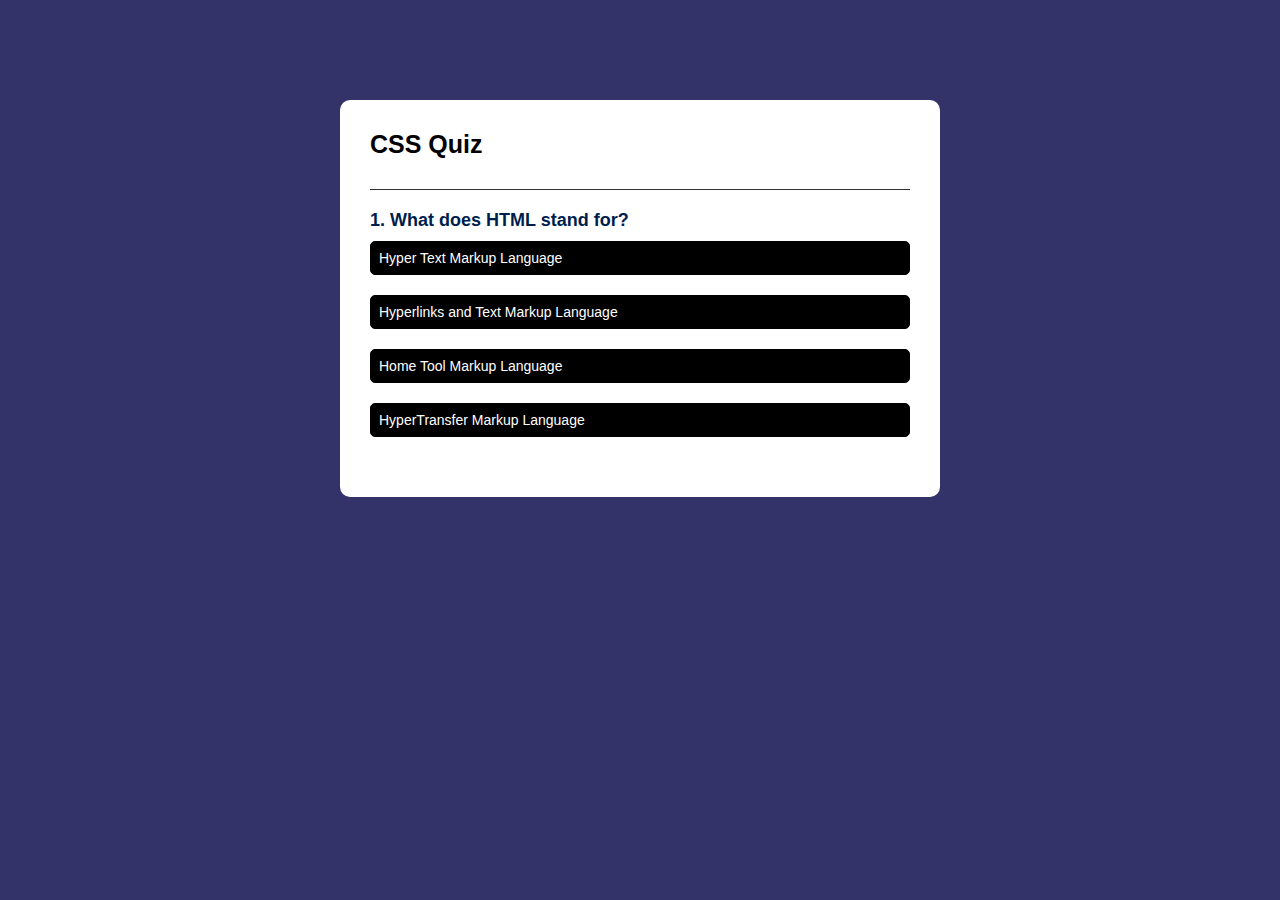
==== css-game-page.html @ b0f17d3e "Add existing codes to github" ====
<!DOCTYPE html>
<html lang="en">
<head>
    <meta charset="UTF-8">
    <meta name="viewport" content="width=device-width, initial-scale=1.0">
    <title>CSS Quiz</title>
    <link rel="stylesheet" href="styles.css">
</head>
<body>
   <div class="app html">
    <h1> CSS Quiz</h1>
    <div class="question-section-html">
        <h2 id="questions">Question goes here</h2>
        <div id="answer-buttons-html">
            <button class="btn">Answers</button>
            <button class="btn">Answers</button>
            <button class="btn">Answers</button>
            <button class="btn">Answers</button>
       </div>
       <button id="next-btn">Next</button>
    </div>
   </div> 
    <script src="script.js"></script>
</body>
</html>
---- styles.css ----
*{
  margin: 0;
    padding: 0;
    box-sizing: border-box; 
}

body {
    font-family: Arial, sans-serif;
    margin: 0;
    padding: 0;
    background-color: rgb(51, 51, 105);
    color: #333;
}

.container {
    display: flex;
    justify-content: space-between;
    max-width: 800px;
    width: 90%;
    height: 300px;
    margin: 150px auto;
    padding: 20px;
    background-color: #fff;
    border-radius: 8px;
    box-shadow: 0 0 10px rgba(0, 0, 0, 0.1);
}
.games-section {
    width: 40%;
    display: flex;
    flex-direction: column;
    justify-content: space-around;
}
.welcome-section {
    width: 50%;
    text-align: center;
    font-size: 13.5px;
    margin-top: 70px;
}
.welcome-section p{
    font-size: 13px;
    font-weight: 600;
    margin-top: 20px;
}
.section {
    text-align: center;
    padding: 20px;
    background-color: #4CAF50;
    color: #fff;
    border-radius: 8px;
    cursor: pointer;
    transition: background-color 0.3s ease-in-out;
}
.section:hover {
    background-color: #1bed22;
}
.section a{
    text-decoration: none;
    color: #fff;
    font-weight: 600;
}


/* GAME PAGE STYLES */
/* HTML PAGE STYLES */
.app{
    background-color: #fff;
    width: 90%;
    max-width: 600px;
    margin: 100px auto 0;
    border-radius: 10px;
    padding: 30px;
}
.app h1{
font-size: 25px;
color: black;
font-weight: 600;
border-bottom: 1px solid #333;
padding-bottom: 30px;
}
.question-section-html{
padding: 20px 0;
}
.question-section-html h2{
    font-size: 18px;
    color: #001e4d;
    font-weight: 600;
}
.btn{
    background-color: black;
    color: #fff;
    padding: 8px;
    margin: 10px 0;
    text-align: left;
    border-radius: 5px;
    font-size: 14px;
    font-weight: 500;
    width: 100%;
    cursor: pointer;
    border: 1px solid black;
    transition: all 0.3s ease-in-out;
}
.btn:hover{
    background-color: #fff;
    color: black;
}
#next-btn{
    background: #001e4d;
    color: white;
    font-weight: 500;
    width: 150px;
    border: 0;
    padding: 10px;
    margin: 20px auto 0;
    border-radius: 4px;
    cursor: pointer;
    display: none;
}
.correctAnswer{
    background-color: #4caf50;
}
.wrongAnswer{
    background-color: #7c0000;
}
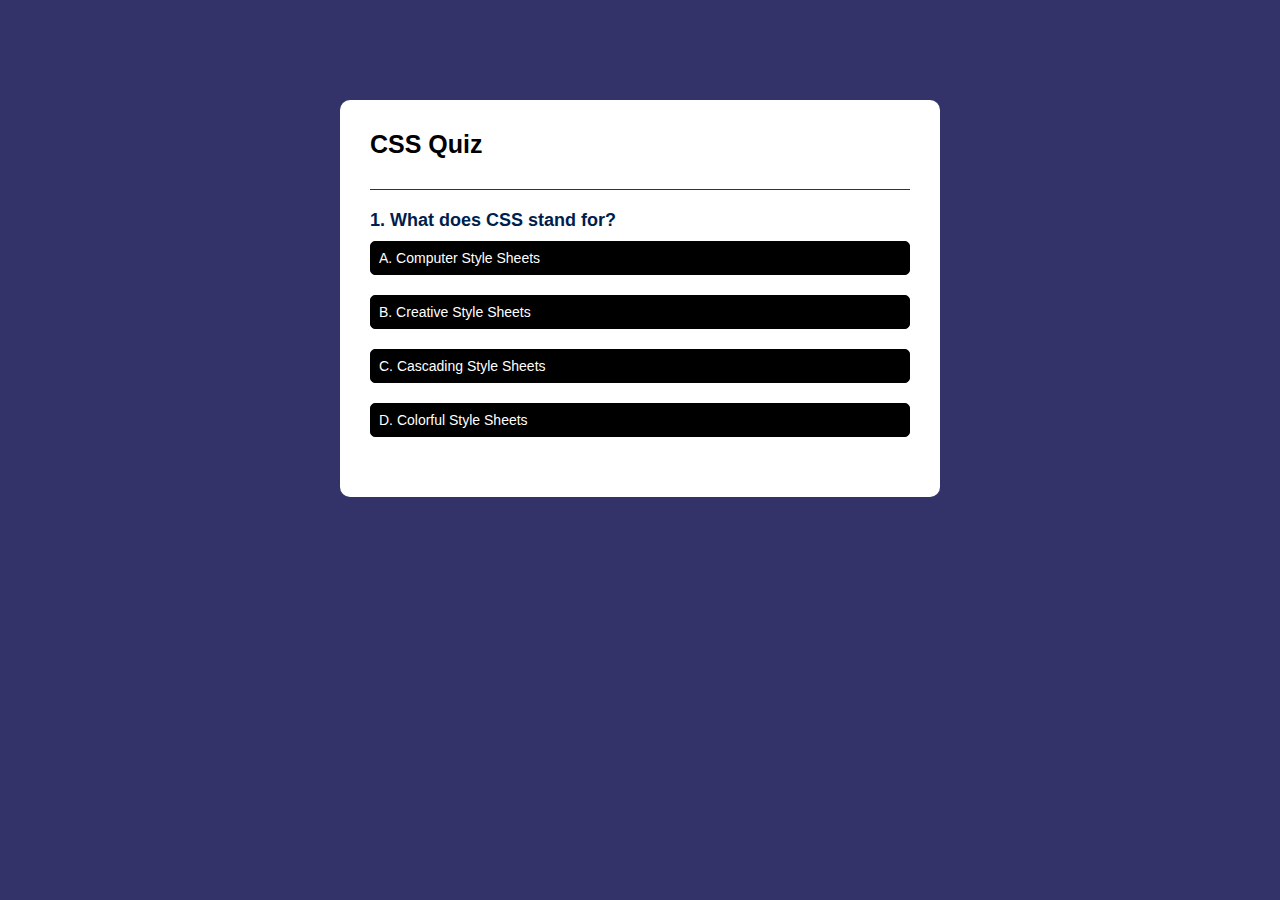
==== commit 264f28cc: "changed questions" ====
--- a/css-game-page.html
+++ b/css-game-page.html
@@ -4,7 +4,7 @@
     <meta charset="UTF-8">
     <meta name="viewport" content="width=device-width, initial-scale=1.0">
     <title>CSS Quiz</title>
-    <link rel="stylesheet" href="styles.css">
+    <link rel="stylesheet" href="gamestyle.css">
 </head>
 <body>
    <div class="app html">
@@ -20,6 +20,6 @@
        <button id="next-btn">Next</button>
     </div>
    </div> 
-    <script src="script.js"></script>
+    <script src="/js/css-game.js"></script>
 </body>
 </html>--- a/gamestyle.css
+++ b/gamestyle.css
@@ -0,0 +1,123 @@
+*{
+    margin: 0;
+      padding: 0;
+      box-sizing: border-box; 
+  }
+  
+  body {
+      font-family: Arial, sans-serif;
+      margin: 0;
+      padding: 0;
+      background-color: rgb(51, 51, 105);
+      color: #333;
+  }
+  
+  .container {
+      display: flex;
+      justify-content: space-between;
+      max-width: 800px;
+      width: 90%;
+      height: 350px;
+      margin: 150px auto;
+      padding: 20px;
+      background-color: #fff;
+      border-radius: 8px;
+      box-shadow: 0 0 10px rgba(0, 0, 0, 0.1);
+  }
+  .games-section {
+      width: 40%;
+      display: flex;
+      flex-direction: column;
+      justify-content: space-around;
+  }
+  .welcome-section {
+      width: 50%;
+      text-align: center;
+      font-size: 13.5px;
+      margin-top: 100px;
+  }
+  .welcome-section p{
+      font-size: 13px;
+      font-weight: 600;
+      margin-top: 20px;
+  }
+  .section {
+      text-align: center;
+      padding: 20px;
+      background-color: #4CAF50;
+      color: #fff;
+      border-radius: 8px;
+      cursor: pointer;
+      transition: background-color 0.3s ease-in-out;
+  }
+  .section:hover {
+      background-color: #1bed22;
+  }
+  .section a{
+      text-decoration: none;
+      color: #fff;
+      font-weight: 600;
+  }
+  
+  
+  /* GAME PAGE STYLES */
+  /* HTML PAGE STYLES */
+  .app{
+      background-color: #fff;
+      width: 90%;
+      max-width: 600px;
+      margin: 100px auto 0;
+      border-radius: 10px;
+      padding: 30px;
+  }
+  .app h1{
+  font-size: 25px;
+  color: black;
+  font-weight: 600;
+  border-bottom: 1px solid #333;
+  padding-bottom: 30px;
+  }
+  .question-section-html{
+  padding: 20px 0;
+  }
+  .question-section-html h2{
+      font-size: 18px;
+      color: #001e4d;
+      font-weight: 600;
+  }
+  .btn{
+      background-color: black;
+      color: #fff;
+      padding: 8px;
+      margin: 10px 0;
+      text-align: left;
+      border-radius: 5px;
+      font-size: 14px;
+      font-weight: 500;
+      width: 100%;
+      cursor: pointer;
+      border: 1px solid black;
+      transition: all 0.3s ease-in-out;
+  }
+  .btn:hover{
+      background-color: #fff;
+      color: black;
+  }
+  #next-btn{
+      background: #001e4d;
+      color: white;
+      font-weight: 500;
+      width: 150px;
+      border: 0;
+      padding: 10px;
+      margin: 20px auto 0;
+      border-radius: 4px;
+      cursor: pointer;
+      display: none;
+  }
+  .correctAnswer{
+      background-color: #4caf50;
+  }
+  .wrongAnswer{
+      background-color: #7c0000;
+  }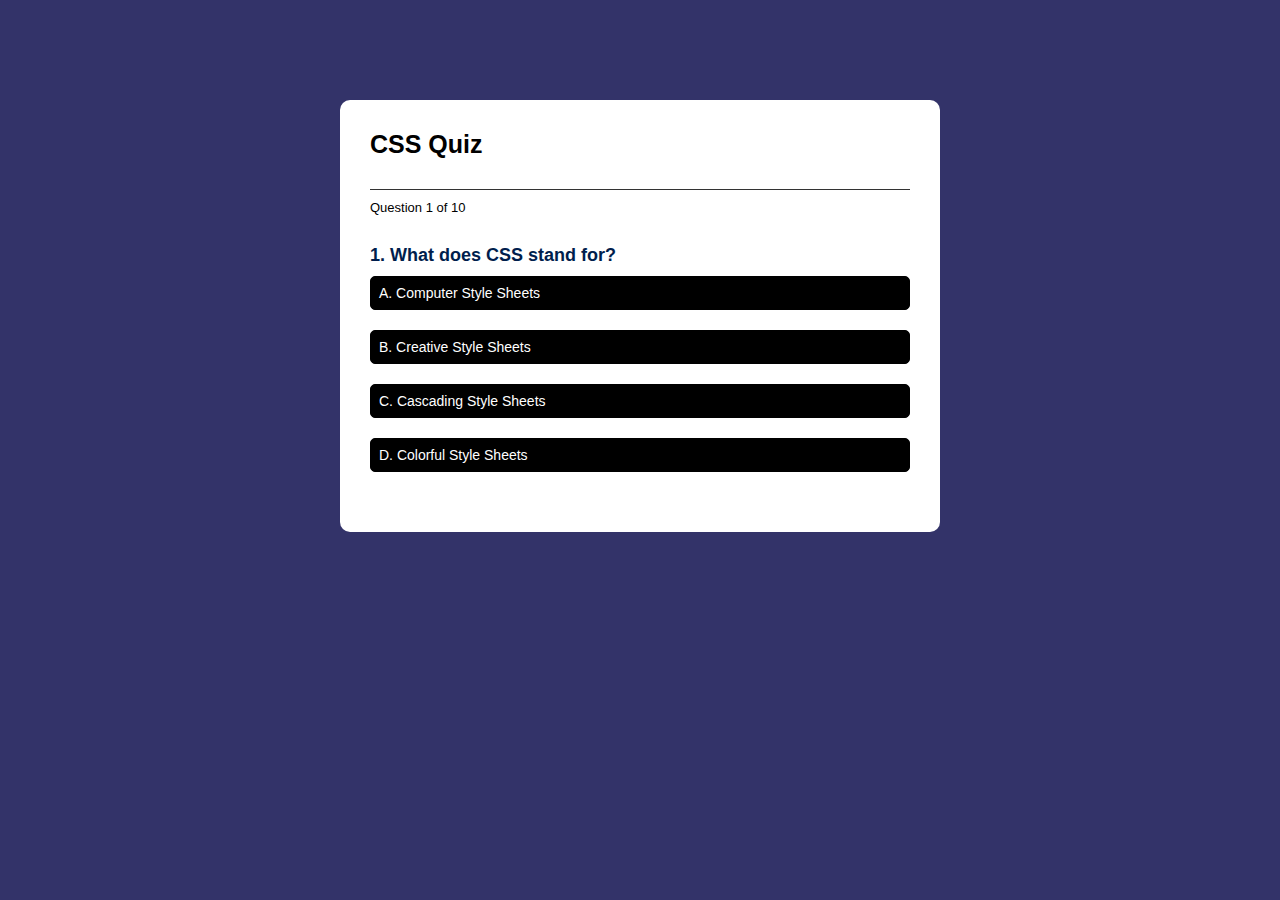
==== commit 028db8d1: "more commits" ====
--- a/css-game-page.html
+++ b/css-game-page.html
@@ -9,6 +9,8 @@
 <body>
    <div class="app html">
     <h1> CSS Quiz</h1>
+    <p id="timer" class="timer"></p>
+    <p id="question-number"></p>
     <div class="question-section-html">
         <h2 id="questions">Question goes here</h2>
         <div id="answer-buttons-html">
--- a/gamestyle.css
+++ b/gamestyle.css
@@ -12,7 +12,7 @@
       color: #333;
   }
   
-  .container {
+  /* .container {
       display: flex;
       justify-content: space-between;
       max-width: 800px;
@@ -58,7 +58,7 @@
       color: #fff;
       font-weight: 600;
   }
-  
+   */
   
   /* GAME PAGE STYLES */
   /* HTML PAGE STYLES */
@@ -69,6 +69,18 @@
       margin: 100px auto 0;
       border-radius: 10px;
       padding: 30px;
+  }
+  #question-number {
+    font-size: 13px;
+    color: black;
+    margin-bottom: 10px;
+    margin-top: 5px;
+}
+  .timer{
+        font-size: 13px;
+        color: black;
+        margin-bottom: 10px;
+        margin-top: 5px;
   }
   .app h1{
   font-size: 25px;
